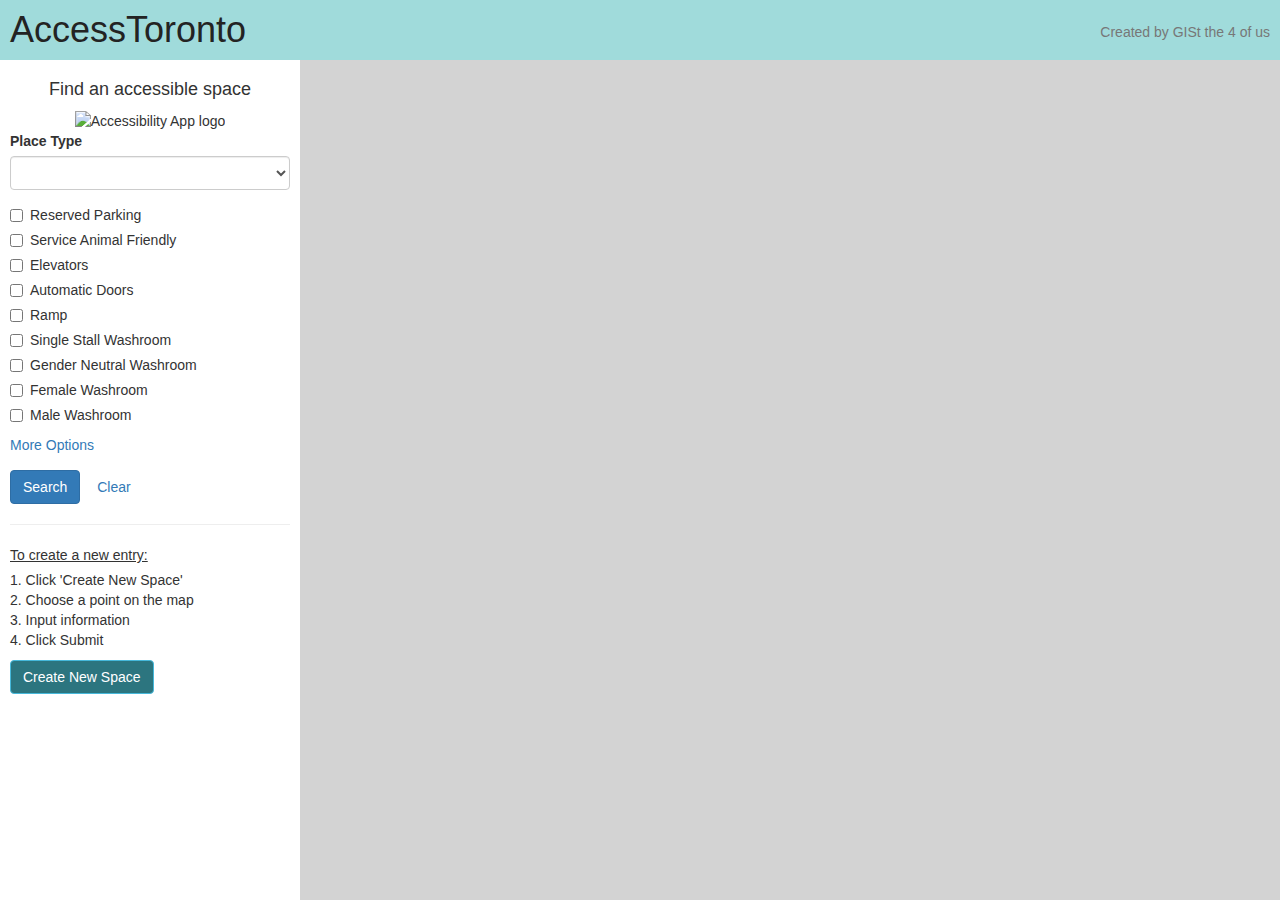
==== index.html @ 7376a983 "Pull into main folder" ====
<!DOCTYPE html>
<html>

<head>
    <meta charset="utf-8">
    <meta name="viewport" content="initial-scale=1, maximum-scale=1, user-scalable=no">
    <title>Access Toronto</title>
    <link href='./style.css' rel='stylesheet'>


    <script src="https://code.jquery.com/jquery-3.3.1.slim.min.js" integrity="sha256-3edrmyuQ0w65f8gfBsqowzjJe2iM6n0nKciPUp8y+7E="
        crossorigin="anonymous"></script>

    <link href="https://stackpath.bootstrapcdn.com/bootstrap/3.3.7/css/bootstrap.min.css" rel="stylesheet" integrity="sha384-BVYiiSIFeK1dGmJRAkycuHAHRg32OmUcww7on3RYdg4Va+PmSTsz/K68vbdEjh4u"
        crossorigin="anonymous">
    <script src="https://stackpath.bootstrapcdn.com/bootstrap/3.3.7/js/bootstrap.min.js" integrity="sha384-Tc5IQib027qvyjSMfHjOMaLkfuWVxZxUPnCJA7l2mCWNIpG9mGCD8wGNIcPD7Txa"
        crossorigin="anonymous"></script>

    <link rel="stylesheet" href="https://js.arcgis.com/4.10/esri/css/main.css">
    <script src="https://js.arcgis.com/4.10/"></script>

    <link href="https://stackpath.bootstrapcdn.com/font-awesome/4.7.0/css/font-awesome.min.css" rel="stylesheet"
        integrity="sha384-wvfXpqpZZVQGK6TAh5PVlGOfQNHSoD2xbE+QkPxCAFlNEevoEH3Sl0sibVcOQVnN" crossorigin="anonymous">
    <script src='main.js'></script>

</head>

<body>
    <div id='header'>
        <h1>AccessToronto<small id='small'>Created by GISt the 4 of us</small></h1>
    </div>
    <div id='content'>
        <div id='left-column'>
            <h4 class='text-center'>Find an accessible space</h4>
            <div id='lg'><img id="logo" src="https://farm8.staticflickr.com/7910/33366274318_9d0367975a_b.jpg" alt="Accessibility App logo" /></div>

            <form id='search-form'>
                <div class="form-group">
                    <label>Place Type</label>
                    <select class="form-control" name='Public_Space'>
                        <option></option>
                        <option value="'Green Space'">Green Space</option>
                        <option value="'Garden'">Garden</option>
                        <option value="'Playground'">Playground</option>
                        <option value="'Library'">Library</option>
                        <option value="'Recreation Centre'">Recreation Centre</option>
                        <option value="'Plaza'">Plaza</option>
                        <option value="'Community Hall'">Community Hall</option>
                    </select>
                </div>

                <div class="checkbox">
                    <label>
                        <input type="checkbox" name='Reserved_Parking' value='1'> Reserved Parking
                    </label>
                </div>
                <div class="checkbox">
                    <label>
                        <input type="checkbox" name='Service_Animal' value='1'> Service Animal Friendly
                    </label>
                </div>
                <div class="checkbox">
                    <label>
                        <input type="checkbox" name='Elevators' value='1'> Elevators
                    </label>
                </div>
                <div class="checkbox">
                    <label>
                        <input type="checkbox" name='Automatic_Doors' value='1'> Automatic Doors
                    </label>
                </div>
                <div class="checkbox">
                    <label>
                        <input type="checkbox" name='Ramp' value='1'> Ramp
                    </label>
                </div>
                <div class="checkbox">
                    <label>
                        <input type="checkbox" name='Single_Washroom' value='1'> Single Stall Washroom
                    </label>
                </div>
                <div class="checkbox">
                    <label>
                        <input type="checkbox" name='Gender_Neutral_Washroom' value='1'> Gender Neutral Washroom
                    </label>
                </div>
                <div class="checkbox">
                    <label>
                        <input type="checkbox" name='Female_Washroom' value='1'> Female Washroom
                    </label>
                </div>
                <div class="checkbox">
                    <label>
                        <input type="checkbox" name='Male_Washroom' value='1'> Male Washroom
                    </label>
                </div>
                <div class='form-group'>
                    <a role="button" data-toggle="collapse" href="#collapseExample" aria-expanded="false" aria-controls="collapseExample">
                        More Options
                    </a>
                </div>
                <div class="collapse" id="collapseExample">
                    <div class="checkbox">
                        <label>
                            <input type="checkbox" name='Braille_Signs' value='1'> Braille Signs
                        </label>
                    </div>
                    <div class="checkbox">
                        <label>
                            <input type="checkbox" name='Auditory_Signals' value='1'> Auditory Signals
                        </label>
                    </div>
                    <div class="checkbox">
                        <label>
                            <input type="checkbox" name='ASL_Friendly' value='1'> ASL Friendly
                    </div>
                    <div class="checkbox">
                        <label>
                            <input type="checkbox" name='Fragrance_Free' value='1'> Fragrance Free
                        </label>
                    </div>
                    <div class="checkbox">
                        <label>
                            <input type="checkbox" name='Water' value='1'> Water Fountain
                        </label>
                    </div>
                    <div class="checkbox">
                        <label>
                            <input type="checkbox" name='Seating' value='1'> Seating
                        </label>
                    </div>
                    <div class="checkbox">
                        <label>
                            <input type="checkbox" name='Pathway' value='1'> Pathway
                        </label>
                    </div>
                    <div class="checkbox">
                        <label>
                            <input type="checkbox" name='Shelter' value='1'> Shelter
                        </label>
                    </div>
                    <div class="form-group">
                        <label>Lighting Intensity</label>
                        <select class="form-control" name='Lighting'>
                            <option value="">Choose an option</option>
                            <option value="'Low'">Low</option>
                            <option value="'Medium'">Medium</option>
                            <option value="'High'">High</option>
                        </select>
                    </div>
                    <div class="form-group">
                        <label>Noise Level</label>
                        <select class="form-control" name='Noise_Level'>
                            <option value="">Choose an option</option>
                            <option value="'Low'">Low</option>
                            <option value="'Medium'">Medium</option>
                            <option value="'High'">High</option>
                        </select>
                    </div>
                    <div class="form-group">
                        <label>Pathway</label>
                        <select class="form-control" name='Pathway'>
                            <option value="">Choose an option</option>
                            <option value="'Paved'">Paved</option>
                            <option value="'Gravel'">Gravel</option>
                            <option value="'Grass'">Grass</option>
                            <option value="'Bare'">Bare</option>
                        </select>
                    </div>
                    <div class="form-group">
                        <label>Slope Level</label>
                        <select class="form-control" name='Slope'>
                            <option value="">Choose an option</option>
                            <option value="'Flat'">Low</option>
                            <option value="'Moderate'">Medium</option>
                            <option value="'Steep'">High</option>
                        </select>
                    </div>
                </div>


                <!-- <div class="checkbox">
                    <label>
                        <input type="checkbox"> Search Near Me
                    </label>
                </div> -->
                <button type="submit" class="btn btn-primary">Search</button>
                <button type="button" class="btn btn-link" id='reset-form'>Clear</button>
            </form>
            <hr />
            <p>
                <div id="entry-h">To create a new entry:</div>
                1. Click 'Create New Space'<br>
                2. Choose a point on the map<br>
                3. Input information<br>
                4. Click Submit
            </p>

            <div id='createplace'><button class='btn btn-info' id='create-place-toggle'>Create New Space</button></div>
            <!-- <div id='create-place-toggle' title='Create new place'>
                <div><i class='fa fa-plus'></i></div>
            </div>-->
        </div>
        <div id='map-container'>
            <div id="viewDiv"></div>
        </div>
    </div>


    <!-- CREATE FORM -->
    <div class="modal fade" id='form-modal' tabindex="-1" role="dialog">
        <div class="modal-dialog" role="document">
            <div class="modal-content">
                <form id='create-form'>
                    <input type='hidden' id='latitude-input' name='latitude' />
                    <input type='hidden' id='longitude-input' name='longitude' />
                    <div class="modal-header">
                        <button type="button" class="close" data-dismiss="modal" aria-label="Close"><span aria-hidden="true">&times;</span></button>
                        <h4 class="modal-title">Create new accessible location</h4>
                    </div>
                    <div class="modal-body">
                        <div class="form-group">
                            <label>
                                *Name of Public Space:
                            </label> <input required class="form-control" type="text" name='Name' value=''>
                        </div>
                        <div class="form-group">
                            <label>
                                Address:
                            </label><input class="form-control" type="text" name='Address' value=''>
                        </div>
                        <div class="form-group">
                            <label>Place Type</label>
                            <select class="form-control" name='Public_Space'>
                                <option value=''></option>
                                <option value="Green Space">Green Space</option>
                                <option value="Garden">Garden</option>
                                <option value="Playground">Playground</option>
                                <option value="Library">Library</option>
                                <option value="Recreation Centre">Recreation Centre</option>
                                <option value="Plaza">Plaza</option>
                                <option value="Community Hall">Community Hall</option>
                            </select>
                        </div>

                        <div class="checkbox">
                            <label>
                                <input type="checkbox" name='Reserved_Parking' value='1'> Reserved Parking
                            </label>
                        </div>
                        <div class="checkbox">
                            <label>
                                <input type="checkbox" name='Service_Animal' value='1'> Service Animal Friendly
                            </label>
                        </div>
                        <div class="checkbox">
                            <label>
                                <input type="checkbox" name='Elevators' value='1'> Elevators
                            </label>
                        </div>
                        <div class="checkbox">
                            <label>
                                <input type="checkbox" name='Automatic_Doors' value='1'> Automatic Doors
                            </label>
                        </div>
                        <div class="checkbox">
                            <label>
                                <input type="checkbox" name='Ramp' value='1'> Ramp
                            </label>
                        </div>
                        <div class="checkbox">
                            <label>
                                <input type="checkbox" name='Single_Washroom' value='1'> Single Stall Washroom
                            </label>
                        </div>
                        <div class="checkbox">
                            <label>
                                <input type="checkbox" name='Gender_Neutral_Washroom' value='1'> Gender Neutral
                                Washroom
                            </label>
                        </div>
                        <div class="checkbox">
                            <label>
                                <input type="checkbox" name='Female_Washroom' value='1'> Female Washroom
                            </label>
                        </div>
                        <div class="checkbox">
                            <label>
                                <input type="checkbox" name='Male_Washroom' value='1'> Male Washroom
                            </label>
                        </div>
                        <div class='form-group'>
                            <a role="button" data-toggle="collapse" href="#createCollapseOptions" aria-expanded="false"
                                aria-controls="createCollapseOptions">
                                More Options
                            </a>
                        </div>
                        <div class="collapse" id="createCollapseOptions">
                            <div class="checkbox">
                                <label>
                                    <input type="checkbox" name='Braille_Signs' value='1'> Braille Signs
                                </label>
                            </div>
                            <div class="checkbox">
                                <label>
                                    <input type="checkbox" name='Auditory_Signals' value='1'> Auditory Signals
                                </label>
                            </div>
                            <div class="checkbox">
                                <label>
                                    <input type="checkbox" name='ASL_Friendly' value='1'> ASL Friendly
                            </div>
                            <div class="checkbox">
                                <label>
                                    <input type="checkbox" name='Fragrance_Free' value='1'> Fragrance Free
                                </label>
                            </div>
                            <div class="checkbox">
                                <label>
                                    <input type="checkbox" name='Water' value='1'> Water Fountain
                                </label>
                            </div>
                            <div class="checkbox">
                                <label>
                                    <input type="checkbox" name='Seating' value='1'> Seating
                                </label>
                            </div>
                            <div class="checkbox">
                                <label>
                                    <input type="checkbox" name='Pathway' value='1'> Pathway
                                </label>
                            </div>
                            <div class="checkbox">
                                <label>
                                    <input type="checkbox" name='Shelter' value='1'> Shelter
                                </label>
                            </div>
                            <div class="form-group">
                                <label>Lighting Intensity</label>
                                <select class="form-control" name='Lighting'>
                                    <option value="">Choose an option</option>
                                    <option value="Low">Low</option>
                                    <option value="Medium">Medium</option>
                                    <option value="High">High</option>
                                </select>
                            </div>
                            <div class="form-group">
                                <label>Noise Level</label>
                                <select class="form-control" name='Noise_Level'>
                                    <option value="">Choose an option</option>
                                    <option value="Low">Low</option>
                                    <option value="Medium">Medium</option>
                                    <option value="High">High</option>
                                </select>
                            </div>
                            <div class="form-group">
                                <label>Pathway</label>
                                <select class="form-control" name='Pathway'>
                                    <option value="">Choose an option</option>
                                    <option value="Paved">Paved</option>
                                    <option value="Gravel">Gravel</option>
                                    <option value="Grass">Grass</option>
                                    <option value="Bare">Bare</option>
                                </select>
                            </div>
                            <div class="form-group">
                                <label>Slope Level</label>
                                <select class="form-control" name='Slope'>
                                    <option value="">Choose an option</option>
                                    <option value="Flat">Flat</option>
                                    <option value="Moderate">Moderate/option>
                                    <option value="Steep">Steep</option>
                                </select>
                            </div>
                        </div>
                    </div>
                    <div class="modal-footer">
                        <small style='float: left'>*required fields</small>
                        <button type="button" class="btn btn-danger" data-dismiss="modal">Cancel</button>
                        <button type="submit" class="btn btn-primary">Submit</button>
                    </div>
                </form>
            </div>
        </div>
    </div>

    <!-- EDIT FORM -->
    <div class="modal fade" id='edit-form-modal' tabindex="-1" role="dialog">
        <div class="modal-dialog" role="document">
            <div class="modal-content">
                <form id='edit-form'>

                    <div class="modal-header">
                        <button type="button" class="close" data-dismiss="modal" aria-label="Close"><span aria-hidden="true">&times;</span></button>
                        <h4 class="modal-title">Edit Location</h4>
                    </div>
                    <div class="modal-body">
                        <div class="form-group">
                            <label>
                                *Name of Public Space:
                            </label> <input required class="form-control" type="text" name='Name' value=''>
                        </div>
                        <div class="form-group">
                            <label>
                                Address:
                            </label><input class="form-control" type="text" name='Address' value=''>
                        </div>
                        <div class="form-group">
                            <label>Place Type</label>
                            <select class="form-control" name='Public_Space'>
                                <option></option>
                                <option value="Green Space">Green Space</option>
                                <option value="Garden">Garden</option>
                                <option value="Playground">Playground</option>
                                <option value="Library">Library</option>
                                <option value="Recreation Centre">Recreation Centre</option>
                                <option value="Plaza">Plaza</option>
                                <option value="Community Hall">Community Hall</option>
                            </select>
                        </div>

                        <div class="checkbox">
                            <label>
                                <input type="checkbox" name='Reserved_Parking' value='1'> Reserved Parking
                            </label>
                        </div>
                        <div class="checkbox">
                            <label>
                                <input type="checkbox" name='Service_Animal' value='1'> Service Animal Friendly
                            </label>
                        </div>
                        <div class="checkbox">
                            <label>
                                <input type="checkbox" name='Elevators' value='1'> Elevators
                            </label>
                        </div>
                        <div class="checkbox">
                            <label>
                                <input type="checkbox" name='Automatic_Doors' value='1'> Automatic Doors
                            </label>
                        </div>
                        <div class="checkbox">
                            <label>
                                <input type="checkbox" name='Ramp' value='1'> Ramp
                            </label>
                        </div>
                        <div class="checkbox">
                            <label>
                                <input type="checkbox" name='Single_Washroom' value='1'> Single Stall Washroom
                            </label>
                        </div>
                        <div class="checkbox">
                            <label>
                                <input type="checkbox" name='Gender_Neutral_Washroom' value='1'> Gender Neutral
                                Washroom
                            </label>
                        </div>
                        <div class="checkbox">
                            <label>
                                <input type="checkbox" name='Female_Washroom' value='1'> Female Washroom
                            </label>
                        </div>
                        <div class="checkbox">
                            <label>
                                <input type="checkbox" name='Male_Washroom' value='1'> Male Washroom
                            </label>
                        </div>

                        <div class='form-group'>
                            <a role="button" data-toggle="collapse" href="#editCollapseOptions" aria-expanded="false"
                                aria-controls="editCollapseOptions">
                                More Options
                            </a>
                        </div>
                        <div class="collapse" id="editCollapseOptions">
                            <div class="checkbox">
                                <label>
                                    <input type="checkbox" name='Braille_Signs' value='1'> Braille Signs
                                </label>
                            </div>
                            <div class="checkbox">
                                <label>
                                    <input type="checkbox" name='Auditory_Signals' value='1'> Auditory Signals
                                </label>
                            </div>
                            <div class="checkbox">
                                <label>
                                    <input type="checkbox" name='ASL_Friendly' value='1'> ASL Friendly
                            </div>
                            <div class="checkbox">
                                <label>
                                    <input type="checkbox" name='Fragrance_Free' value='1'> Fragrance Free
                                </label>
                            </div>
                            <div class="checkbox">
                                <label>
                                    <input type="checkbox" name='Water' value='1'> Water Fountain
                                </label>
                            </div>
                            <div class="checkbox">
                                <label>
                                    <input type="checkbox" name='Seating' value='1'> Seating
                                </label>
                            </div>
                            <div class="checkbox">
                                <label>
                                    <input type="checkbox" name='Pathway' value='1'> Pathway
                                </label>
                            </div>
                            <div class="checkbox">
                                <label>
                                    <input type="checkbox" name='Shelter' value='1'> Shelter
                                </label>
                            </div>
                            <div class="form-group">
                                <label>Lighting Intensity</label>
                                <select class="form-control" name='Lighting'>
                                    <option value="">Choose an option</option>
                                    <option value="Low">Low</option>
                                    <option value="Medium">Medium</option>
                                    <option value="High">High</option>
                                </select>
                            </div>
                            <div class="form-group">
                                <label>Noise Level</label>
                                <select class="form-control" name='Noise_Level'>
                                    <option value="">Choose an option</option>
                                    <option value="Low">Low</option>
                                    <option value="Medium">Medium</option>
                                    <option value="High">High</option>
                                </select>
                            </div>
                            <div class="form-group">
                                <label>Pathway</label>
                                <select class="form-control" name='Pathway'>
                                    <option value="">Choose an option</option>
                                    <option value="Paved">Paved</option>
                                    <option value="Gravel">Gravel</option>
                                    <option value="Grass">Grass</option>
                                    <option value="Bare">Bare</option>
                                </select>
                            </div>
                            <div class="form-group">
                                <label>Slope Level</label>
                                <select class="form-control" name='Slope'>
                                    <option value="">Choose an option</option>
                                    <option value="Flat">Flat</option>
                                    <option value="Moderate">Moderate/option>
                                    <option value="Steep">Steep</option>
                                </select>
                            </div>
                        </div>
                    </div>
                    <div class="modal-footer">
                        <small style='float: left'>*required fields</small>
                        <button type="button" class="btn btn-danger" data-dismiss="modal">Cancel</button>
                        <button type="submit" class="btn btn-primary">Submit</button>
                    </div>
                </form>
            </div>
        </div>
    </div>
</body>

</html>
---- style.css ----
html,
body,
#viewDiv, #map-container, #content {
    padding: 0;
    margin: 0;
    height: 100%;
    width: 100%;
}

#header {
    height: 60px;
    width: 100%;
    background-color: #a0dbdb;
    color: #232323;
    padding: 10px;
    position: absolute;
}

#header h1 {
    margin-top: 0;
}

#content{
    padding-top: 60px;
}

#map-container {
    padding-left: 300px;
}

#viewDiv{
    background-color: lightgrey;
    border: 1px solid lightgray;
}

#left-column {
    width: 300px;
    float: left;
    padding: 10px;
    overflow-y: scroll;
    height: 100%;
}

#advanced-options {
    display: none;
}

#create-place-toggle{
    background-color: #2c757f;
    color: white;
}

#create-place-toggle div{
    cursor: pointer;
    height: 45px;
    width: 45px;
    line-height: 45px;
    text-align: center;
    font-size: 15px;
}


#logo {
    width: 150px;
    margin: auto 0;
    height: auto;
    text-align: center;
 }
 
 #lg {
     text-align: center;
 }
 
 #createplace {
     padding-bottom: 20px;
 }
 
 #submitbtn {
     background-color: #2c757f;
 }
 
 #otherbtn {
     color: #701C41;
 }
 
 #entry-h {
     padding-bottom: 5px;
     text-decoration: underline;
 }
 #small {
     font-size: 14px;
     float: right;
     padding-top: 15px;
 }
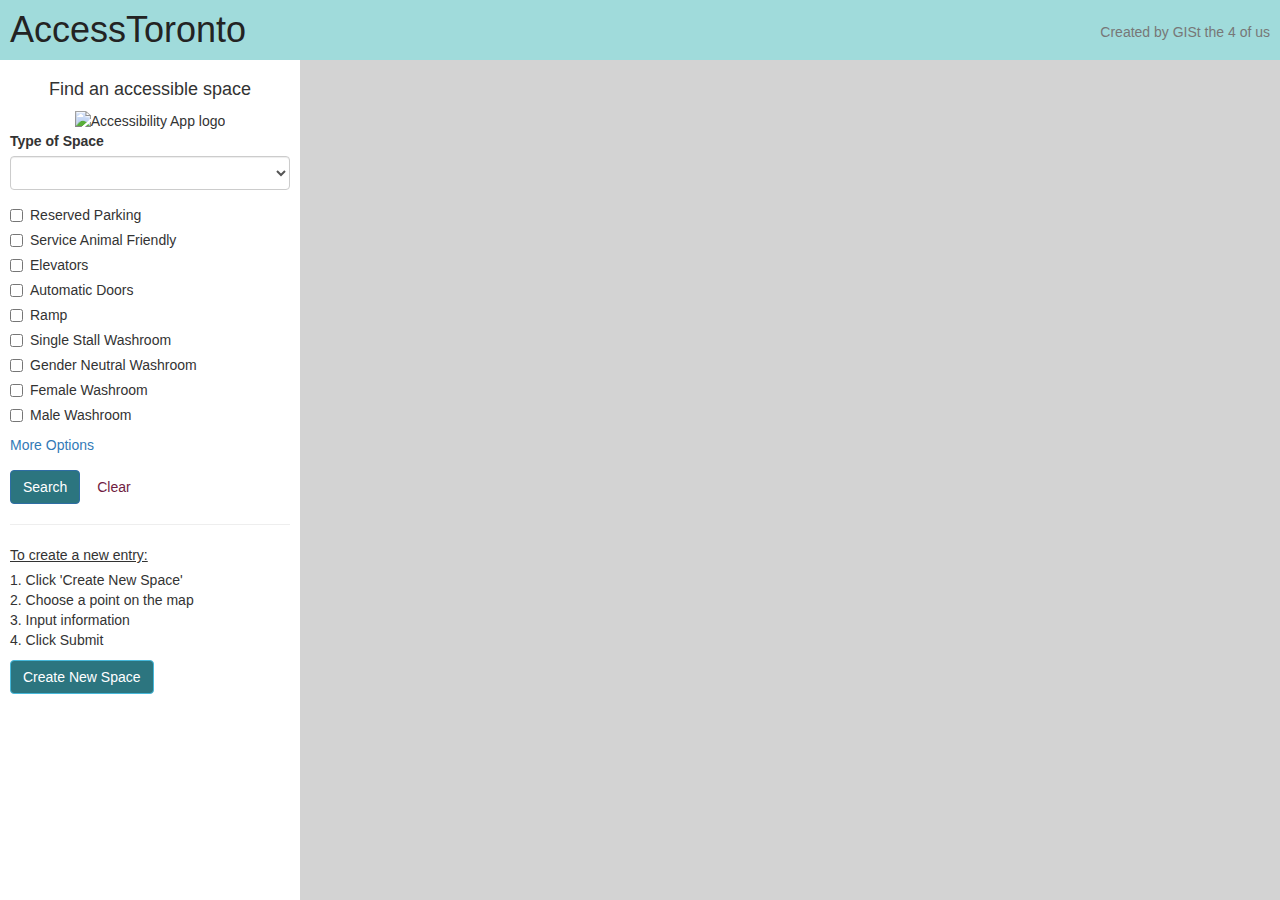
==== commit aed48c9e: "Wording Changes" ====
--- a/index.html
+++ b/index.html
@@ -5,8 +5,9 @@
     <meta charset="utf-8">
     <meta name="viewport" content="initial-scale=1, maximum-scale=1, user-scalable=no">
     <title>Access Toronto</title>
-    <link href='./style.css' rel='stylesheet'>
-
+    <link rel="shortcut icon" type="image/png" href="images/favicon.png"/>
+
+    <link href='css/style.css' rel='stylesheet'>
 
     <script src="https://code.jquery.com/jquery-3.3.1.slim.min.js" integrity="sha256-3edrmyuQ0w65f8gfBsqowzjJe2iM6n0nKciPUp8y+7E="
         crossorigin="anonymous"></script>
@@ -21,8 +22,7 @@
 
     <link href="https://stackpath.bootstrapcdn.com/font-awesome/4.7.0/css/font-awesome.min.css" rel="stylesheet"
         integrity="sha384-wvfXpqpZZVQGK6TAh5PVlGOfQNHSoD2xbE+QkPxCAFlNEevoEH3Sl0sibVcOQVnN" crossorigin="anonymous">
-    <script src='main.js'></script>
-
+    <script src='js/main.js'></script>
 </head>
 
 <body>
@@ -36,7 +36,7 @@
 
             <form id='search-form'>
                 <div class="form-group">
-                    <label>Place Type</label>
+                    <label>Type of Space</label>
                     <select class="form-control" name='Public_Space'>
                         <option></option>
                         <option value="'Green Space'">Green Space</option>
@@ -230,7 +230,7 @@
                             </label><input class="form-control" type="text" name='Address' value=''>
                         </div>
                         <div class="form-group">
-                            <label>Place Type</label>
+                            <label>*Type of Space</label>
                             <select class="form-control" name='Public_Space'>
                                 <option value=''></option>
                                 <option value="Green Space">Green Space</option>
@@ -406,7 +406,7 @@
                             </label><input class="form-control" type="text" name='Address' value=''>
                         </div>
                         <div class="form-group">
-                            <label>Place Type</label>
+                            <label>*Type of Space</label>
                             <select class="form-control" name='Public_Space'>
                                 <option></option>
                                 <option value="Green Space">Green Space</option>
@@ -562,4 +562,4 @@
     </div>
 </body>
 
-</html>+</html>
--- a/css/style.css
+++ b/css/style.css
@@ -0,0 +1,94 @@
+html,
+body,
+#viewDiv, #map-container, #content {
+    padding: 0;
+    margin: 0;
+    height: 100%;
+    width: 100%;
+}
+
+#header {
+    height: 60px;
+    width: 100%;
+    background-color: #a0dbdb;
+    color: #232323;
+    padding: 10px;
+    position: absolute;
+}
+
+#header h1 {
+    margin-top: 0;
+}
+
+#content{
+    padding-top: 60px;
+}
+
+#map-container {
+    padding-left: 300px;
+}
+
+#viewDiv{
+    background-color: lightgrey;
+    border: 1px solid lightgray;
+}
+
+#left-column {
+    width: 300px;
+    float: left;
+    padding: 10px;
+    overflow-y: scroll;
+    height: 100%;
+}
+
+#advanced-options {
+    display: none;
+}
+
+#create-place-toggle{
+    background-color: #2c757f;
+    color: white;
+}
+
+#create-place-toggle div{
+    cursor: pointer;
+    height: 45px;
+    width: 45px;
+    line-height: 45px;
+    text-align: center;
+    font-size: 15px;
+}
+
+
+#logo {
+    width: 150px;
+    margin: auto 0;
+    height: auto;
+    text-align: center;
+ }
+ 
+ #lg {
+     text-align: center;
+ }
+ 
+ #createplace {
+     padding-bottom: 20px;
+ }
+ 
+ .btn.btn-primary {
+     background-color: #2c757f !important;
+ }
+ 
+ .btn.btn-link {
+     color: #701C41 !important;
+ }
+ 
+ #entry-h {
+     padding-bottom: 5px;
+     text-decoration: underline;
+ }
+ #small {
+     font-size: 14px;
+     float: right;
+     padding-top: 15px;
+ }
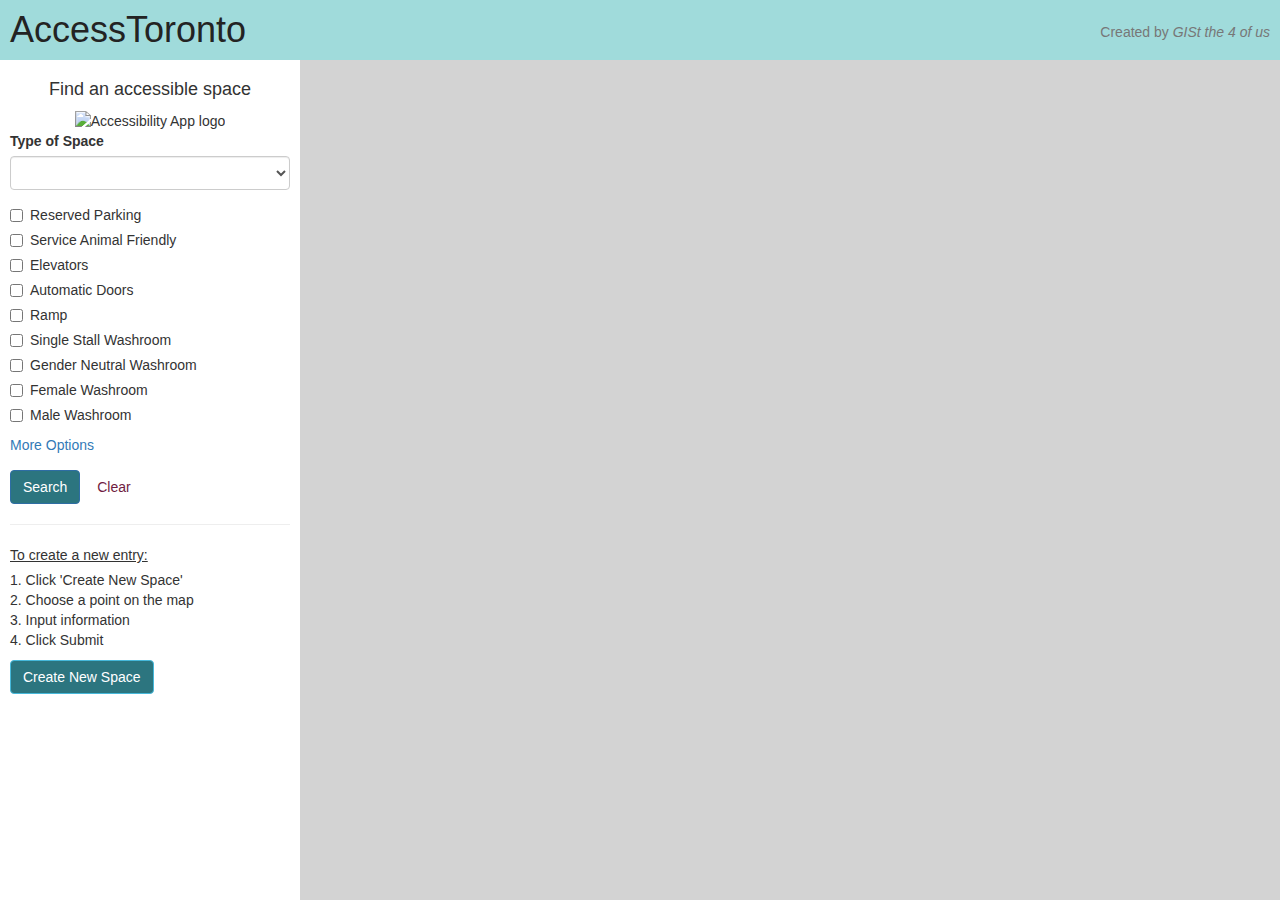
==== commit 96341388: "Italics" ====
--- a/index.html
+++ b/index.html
@@ -27,7 +27,7 @@
 
 <body>
     <div id='header'>
-        <h1>AccessToronto<small id='small'>Created by GISt the 4 of us</small></h1>
+        <h1>AccessToronto<small id='small'>Created by <i>GISt the 4 of us</i></small></h1>
     </div>
     <div id='content'>
         <div id='left-column'>
